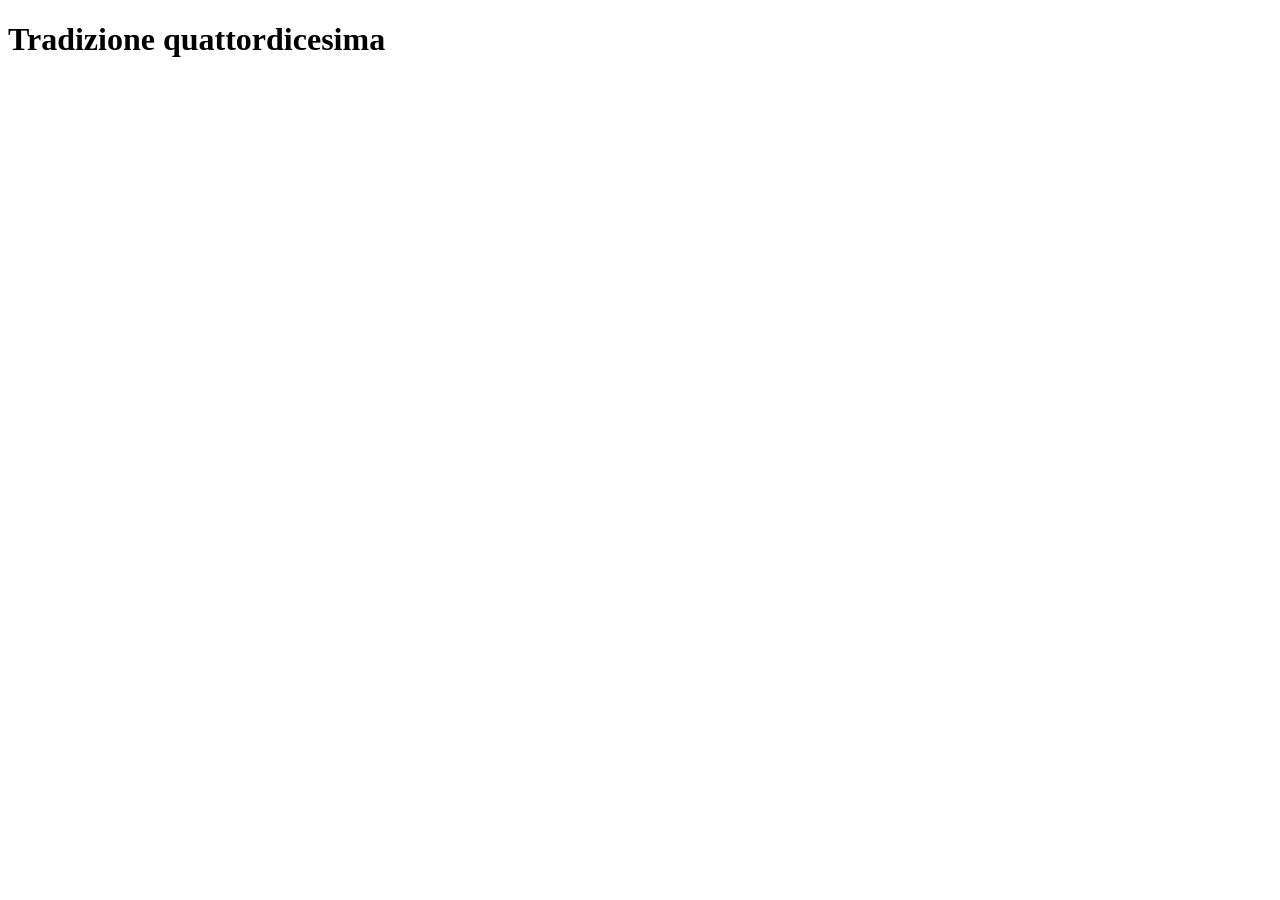
==== index.html @ 51ced6dc "Rename indice.html to index.html" ====
<!DOCTYPE html>
<html lang="it">
<head>
    <meta charset="UTF-8">
    <meta name="viewport" content="width=device-width, initial-scale=1.0">
    <title>Indice</title>
</head>
<body>
    <h1>Tradizione quattordicesima</h1>
</body>
</html>
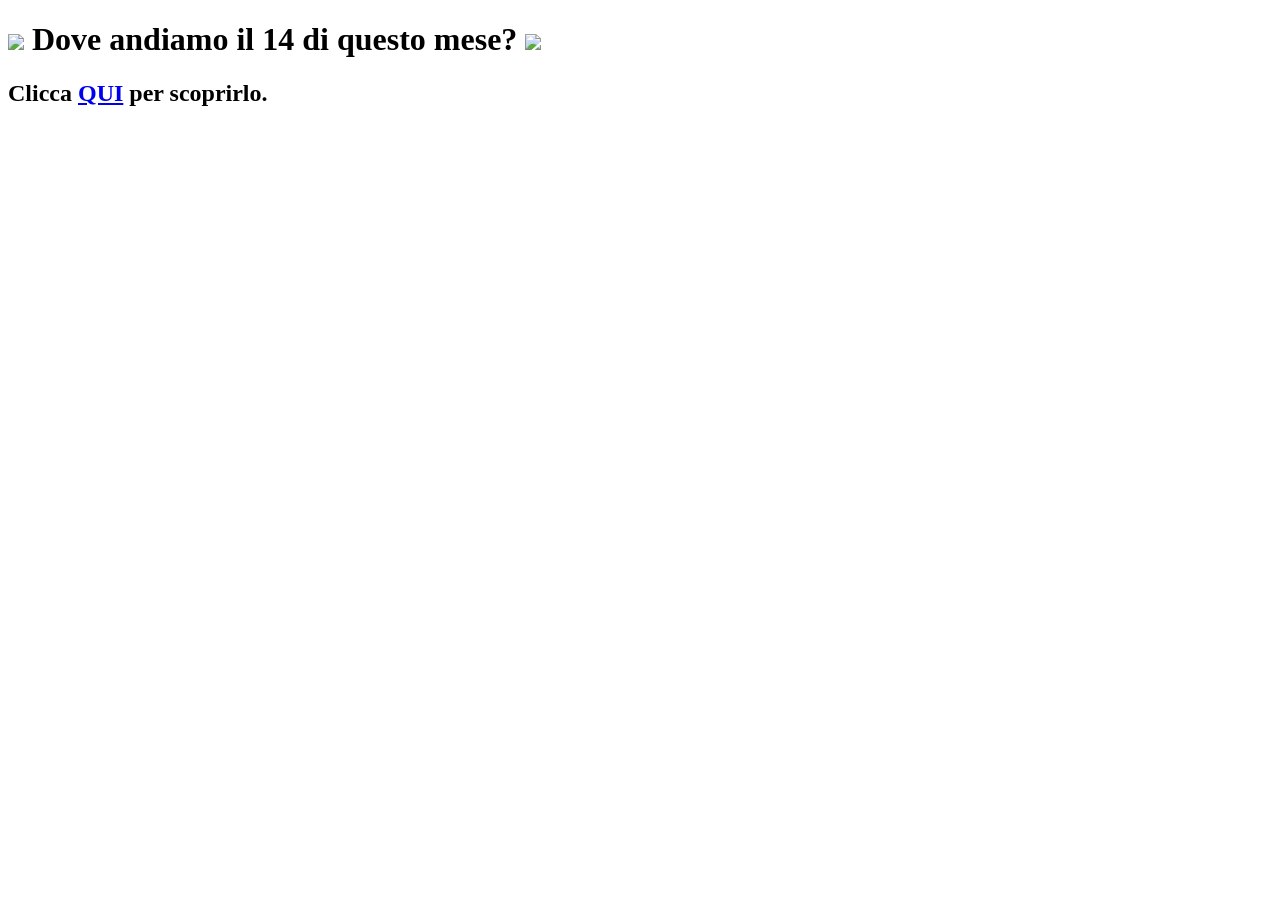
==== commit f5508304: "Correzione index, aggiunta body e page in-corso Aggiunto un titolo e inserito pagina "in corso", com" ====
--- a/index.html
+++ b/index.html
@@ -3,9 +3,11 @@
 <head>
     <meta charset="UTF-8">
     <meta name="viewport" content="width=device-width, initial-scale=1.0">
-    <title>Indice</title>
+    <title>QUATTORDICESIMA</title>
 </head>
 <body>
-    <h1>Tradizione quattordicesima</h1>
+    <h1><img src="https://media.istockphoto.com/id/936563406/vector/heart-shape.jpg?s=612x612&w=0&k=20&c=YvhbqoOTOc3GNndlvgTefqCZIM9HJuR7wrk-gw4sL8g=" width="20"> Dove andiamo il 14 di questo mese? <img src="https://media.istockphoto.com/id/936563406/vector/heart-shape.jpg?s=612x612&w=0&k=20&c=YvhbqoOTOc3GNndlvgTefqCZIM9HJuR7wrk-gw4sL8g=" width="20"></h1>
+    <h2> Clicca <a href="in-corso.html">QUI</a> per scoprirlo. </h2>
+
 </body>
 </html>
